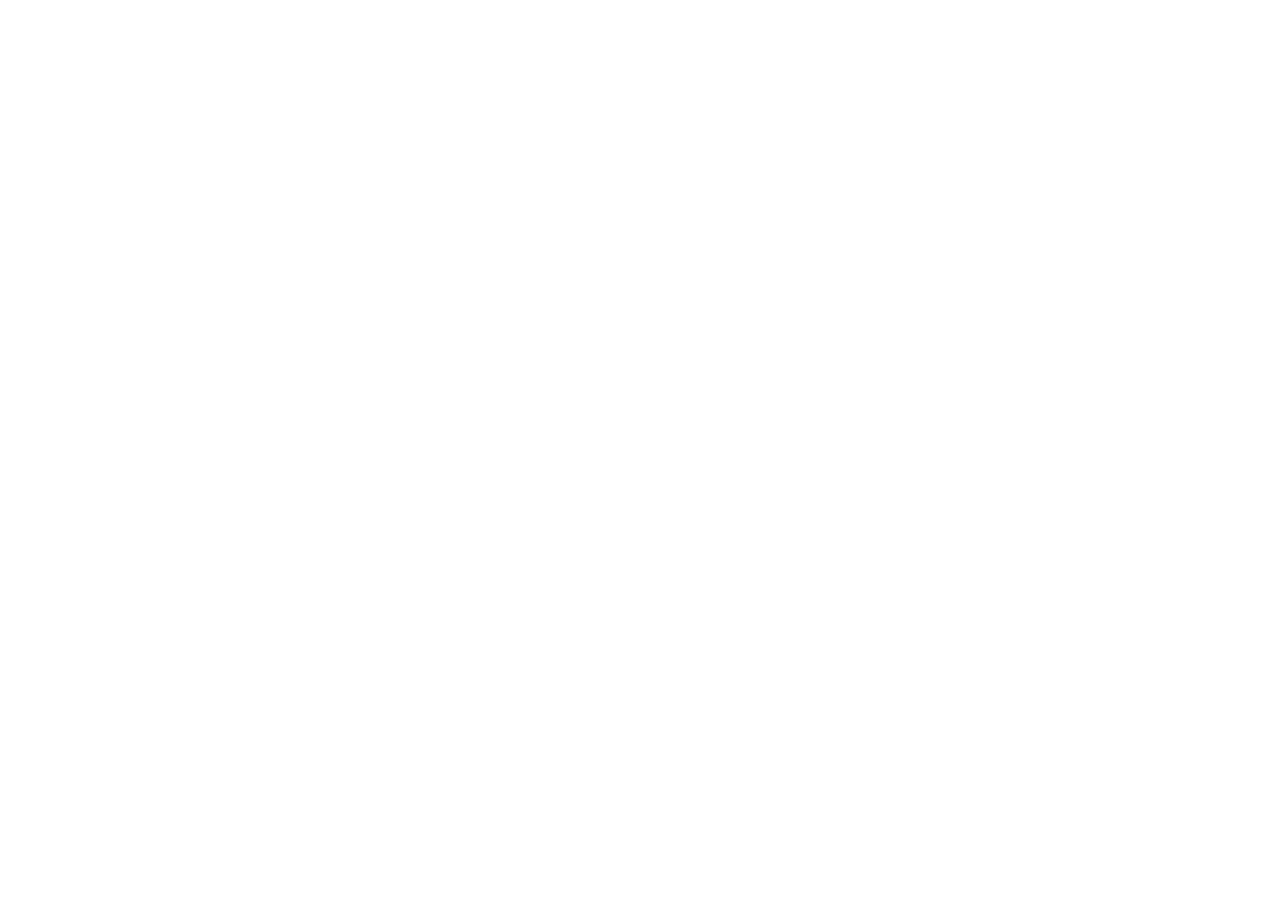
==== docs/index.html @ d6a63053 "docs agregado" ====
<!doctype html><html lang="en"><head><meta charset="utf-8"/><link rel="icon" href="/favicon.ico"/><meta name="viewport" content="width=device-width,initial-scale=1"/><meta name="theme-color" content="#000000"/><meta name="description" content="Web site created using create-react-app"/><link rel="apple-touch-icon" href="/logo192.png"/><link rel="manifest" href="/manifest.json"/><link rel="stylesheet" href="https://cdnjs.cloudflare.com/ajax/libs/animate.css/4.0.0/animate.min.css"/><title>GifExpertApp</title><link href="/static/css/main.bf4eea85.chunk.css" rel="stylesheet"></head><body><noscript>You need to enable JavaScript to run this app.</noscript><div id="root"></div><script>!function(e){function r(r){for(var n,p,f=r[0],i=r[1],l=r[2],c=0,s=[];c<f.length;c++)p=f[c],Object.prototype.hasOwnProperty.call(o,p)&&o[p]&&s.push(o[p][0]),o[p]=0;for(n in i)Object.prototype.hasOwnProperty.call(i,n)&&(e[n]=i[n]);for(a&&a(r);s.length;)s.shift()();return u.push.apply(u,l||[]),t()}function t(){for(var e,r=0;r<u.length;r++){for(var t=u[r],n=!0,f=1;f<t.length;f++){var i=t[f];0!==o[i]&&(n=!1)}n&&(u.splice(r--,1),e=p(p.s=t[0]))}return e}var n={},o={1:0},u=[];function p(r){if(n[r])return n[r].exports;var t=n[r]={i:r,l:!1,exports:{}};return e[r].call(t.exports,t,t.exports,p),t.l=!0,t.exports}p.m=e,p.c=n,p.d=function(e,r,t){p.o(e,r)||Object.defineProperty(e,r,{enumerable:!0,get:t})},p.r=function(e){"undefined"!=typeof Symbol&&Symbol.toStringTag&&Object.defineProperty(e,Symbol.toStringTag,{value:"Module"}),Object.defineProperty(e,"__esModule",{value:!0})},p.t=function(e,r){if(1&r&&(e=p(e)),8&r)return e;if(4&r&&"object"==typeof e&&e&&e.__esModule)return e;var t=Object.create(null);if(p.r(t),Object.defineProperty(t,"default",{enumerable:!0,value:e}),2&r&&"string"!=typeof e)for(var n in e)p.d(t,n,function(r){return e[r]}.bind(null,n));return t},p.n=function(e){var r=e&&e.__esModule?function(){return e.default}:function(){return e};return p.d(r,"a",r),r},p.o=function(e,r){return Object.prototype.hasOwnProperty.call(e,r)},p.p="/";var f=this["webpackJsonpgif-expert-app"]=this["webpackJsonpgif-expert-app"]||[],i=f.push.bind(f);f.push=r,f=f.slice();for(var l=0;l<f.length;l++)r(f[l]);var a=i;t()}([])</script><script src="/static/js/2.637c77a8.chunk.js"></script><script src="/static/js/main.ca53e75b.chunk.js"></script></body></html>
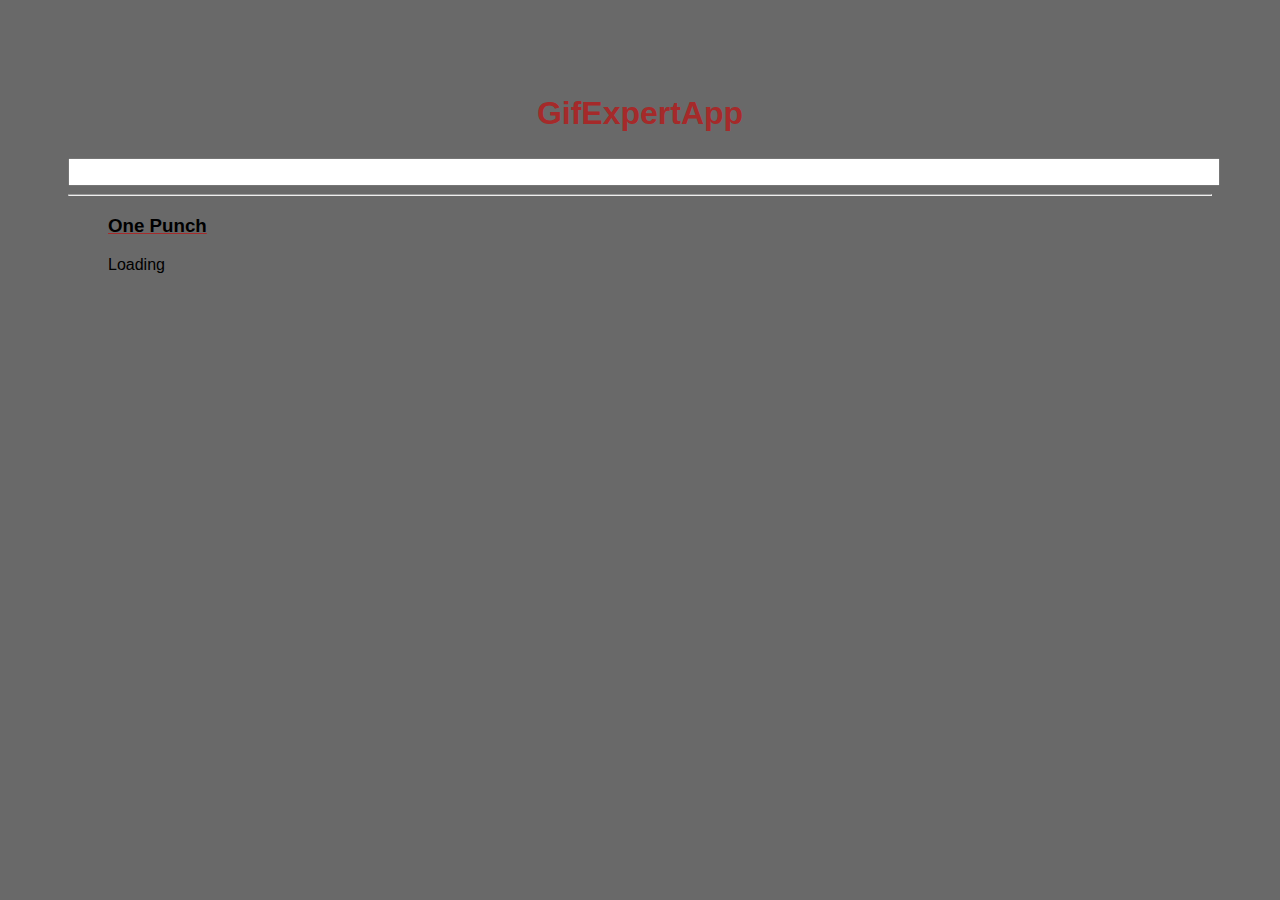
==== commit 141cf076: "index.html actualizado" ====
--- a/docs/index.html
+++ b/docs/index.html
@@ -1 +1,24 @@
-<!doctype html><html lang="en"><head><meta charset="utf-8"/><link rel="icon" href="/favicon.ico"/><meta name="viewport" content="width=device-width,initial-scale=1"/><meta name="theme-color" content="#000000"/><meta name="description" content="Web site created using create-react-app"/><link rel="apple-touch-icon" href="/logo192.png"/><link rel="manifest" href="/manifest.json"/><link rel="stylesheet" href="https://cdnjs.cloudflare.com/ajax/libs/animate.css/4.0.0/animate.min.css"/><title>GifExpertApp</title><link href="/static/css/main.bf4eea85.chunk.css" rel="stylesheet"></head><body><noscript>You need to enable JavaScript to run this app.</noscript><div id="root"></div><script>!function(e){function r(r){for(var n,p,f=r[0],i=r[1],l=r[2],c=0,s=[];c<f.length;c++)p=f[c],Object.prototype.hasOwnProperty.call(o,p)&&o[p]&&s.push(o[p][0]),o[p]=0;for(n in i)Object.prototype.hasOwnProperty.call(i,n)&&(e[n]=i[n]);for(a&&a(r);s.length;)s.shift()();return u.push.apply(u,l||[]),t()}function t(){for(var e,r=0;r<u.length;r++){for(var t=u[r],n=!0,f=1;f<t.length;f++){var i=t[f];0!==o[i]&&(n=!1)}n&&(u.splice(r--,1),e=p(p.s=t[0]))}return e}var n={},o={1:0},u=[];function p(r){if(n[r])return n[r].exports;var t=n[r]={i:r,l:!1,exports:{}};return e[r].call(t.exports,t,t.exports,p),t.l=!0,t.exports}p.m=e,p.c=n,p.d=function(e,r,t){p.o(e,r)||Object.defineProperty(e,r,{enumerable:!0,get:t})},p.r=function(e){"undefined"!=typeof Symbol&&Symbol.toStringTag&&Object.defineProperty(e,Symbol.toStringTag,{value:"Module"}),Object.defineProperty(e,"__esModule",{value:!0})},p.t=function(e,r){if(1&r&&(e=p(e)),8&r)return e;if(4&r&&"object"==typeof e&&e&&e.__esModule)return e;var t=Object.create(null);if(p.r(t),Object.defineProperty(t,"default",{enumerable:!0,value:e}),2&r&&"string"!=typeof e)for(var n in e)p.d(t,n,function(r){return e[r]}.bind(null,n));return t},p.n=function(e){var r=e&&e.__esModule?function(){return e.default}:function(){return e};return p.d(r,"a",r),r},p.o=function(e,r){return Object.prototype.hasOwnProperty.call(e,r)},p.p="/";var f=this["webpackJsonpgif-expert-app"]=this["webpackJsonpgif-expert-app"]||[],i=f.push.bind(f);f.push=r,f=f.slice();for(var l=0;l<f.length;l++)r(f[l]);var a=i;t()}([])</script><script src="/static/js/2.637c77a8.chunk.js"></script><script src="/static/js/main.ca53e75b.chunk.js"></script></body></html>+<!doctype html>
+<html lang="en">
+
+<head>
+    <meta charset="utf-8" />
+    <link rel="icon" href="./favicon.ico" />
+    <meta name="viewport" content="width=device-width,initial-scale=1" />
+    <meta name="theme-color" content="#000000" />
+    <meta name="description" content="Web site created using create-react-app" />
+    <link rel="apple-touch-icon" href="./logo192.png" />
+    <link rel="manifest" href="./manifest.json" />
+    <link rel="stylesheet" href="https://cdnjs.cloudflare.com/ajax/libs/animate.css/4.0.0/animate.min.css" />
+    <title>GifExpertApp</title>
+    <link href="./static/css/main.bf4eea85.chunk.css" rel="stylesheet">
+</head>
+
+<body><noscript>You need to enable JavaScript to run this app.</noscript>
+    <div id="root"></div>
+    <script>!function (e) { function r(r) { for (var n, p, f = r[0], i = r[1], l = r[2], c = 0, s = []; c < f.length; c++)p = f[c], Object.prototype.hasOwnProperty.call(o, p) && o[p] && s.push(o[p][0]), o[p] = 0; for (n in i) Object.prototype.hasOwnProperty.call(i, n) && (e[n] = i[n]); for (a && a(r); s.length;)s.shift()(); return u.push.apply(u, l || []), t() } function t() { for (var e, r = 0; r < u.length; r++) { for (var t = u[r], n = !0, f = 1; f < t.length; f++) { var i = t[f]; 0 !== o[i] && (n = !1) } n && (u.splice(r--, 1), e = p(p.s = t[0])) } return e } var n = {}, o = { 1: 0 }, u = []; function p(r) { if (n[r]) return n[r].exports; var t = n[r] = { i: r, l: !1, exports: {} }; return e[r].call(t.exports, t, t.exports, p), t.l = !0, t.exports } p.m = e, p.c = n, p.d = function (e, r, t) { p.o(e, r) || Object.defineProperty(e, r, { enumerable: !0, get: t }) }, p.r = function (e) { "undefined" != typeof Symbol && Symbol.toStringTag && Object.defineProperty(e, Symbol.toStringTag, { value: "Module" }), Object.defineProperty(e, "__esModule", { value: !0 }) }, p.t = function (e, r) { if (1 & r && (e = p(e)), 8 & r) return e; if (4 & r && "object" == typeof e && e && e.__esModule) return e; var t = Object.create(null); if (p.r(t), Object.defineProperty(t, "default", { enumerable: !0, value: e }), 2 & r && "string" != typeof e) for (var n in e) p.d(t, n, function (r) { return e[r] }.bind(null, n)); return t }, p.n = function (e) { var r = e && e.__esModule ? function () { return e.default } : function () { return e }; return p.d(r, "a", r), r }, p.o = function (e, r) { return Object.prototype.hasOwnProperty.call(e, r) }, p.p = "/"; var f = this["webpackJsonpgif-expert-app"] = this["webpackJsonpgif-expert-app"] || [], i = f.push.bind(f); f.push = r, f = f.slice(); for (var l = 0; l < f.length; l++)r(f[l]); var a = i; t() }([])</script>
+    <script src="./static/js/2.637c77a8.chunk.js"></script>
+    <script src="./static/js/main.ca53e75b.chunk.js"></script>
+</body>
+
+</html>--- a/docs/static/css/main.bf4eea85.chunk.css
+++ b/docs/static/css/main.bf4eea85.chunk.css
@@ -0,0 +1,2 @@
+*{font-family:Arial,Helvetica,sans-serif}body{background-color:#696969;padding:60px}h2{font-size:xx-large;color:brown;text-align:center}h3{-webkit-text-decoration:underline brown;text-decoration:underline brown}input{color:grey;font-size:1.2rem;width:100%}.card-grid{display:flex;flex-direction:row;flex-wrap:wrap}.card{align-content:center;border:1px solid brown;border-radius:6px;margin-bottom:10px;margin-right:10px;overflow:hidden}.card p{color:brown;padding:5px;text-align:center}.card img{display:block;margin:auto;max-height:170px}
+/*# sourceMappingURL=main.bf4eea85.chunk.css.map */